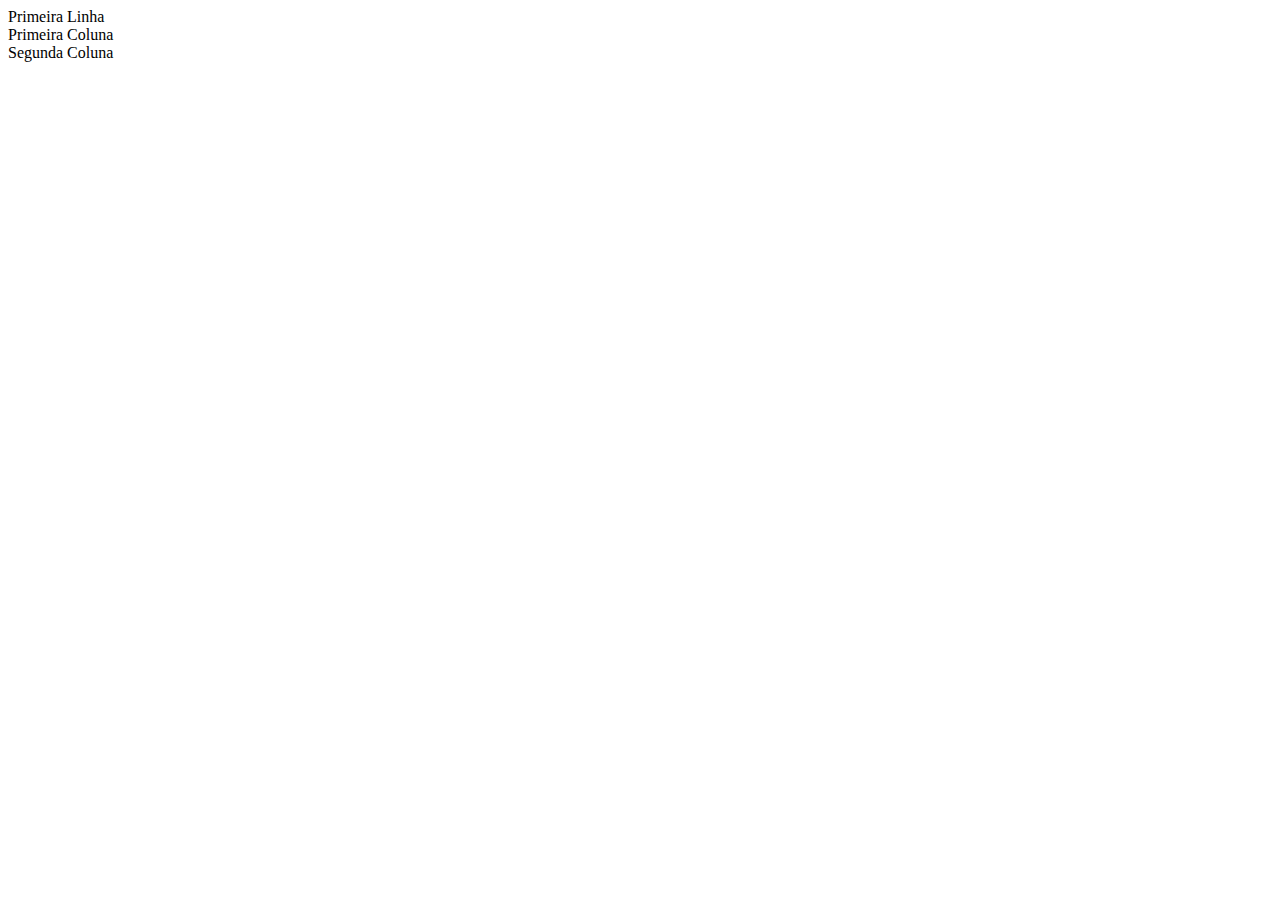
==== Modulo I/Capitulo II/index.html @ ba45b5e8 "closes #1 - Esqueleto da Página index.html" ====
<!DOCTYPE html>
<html lang="en">
<head>
    <meta charset="UTF-8">
    <meta name="viewport" content="width=device-width, initial-scale=1.0">
    <title>BootCamp DevJr - Sistema de Assinaturas</title>
</head>
<body>
    <div>
        <div>
            Primeira Linha
        </div>
        <div>
            <div>
                Primeira Coluna
            </div>
            <div>
                Segunda Coluna
            </div>
        </div>
    </div>
</body>
</html>
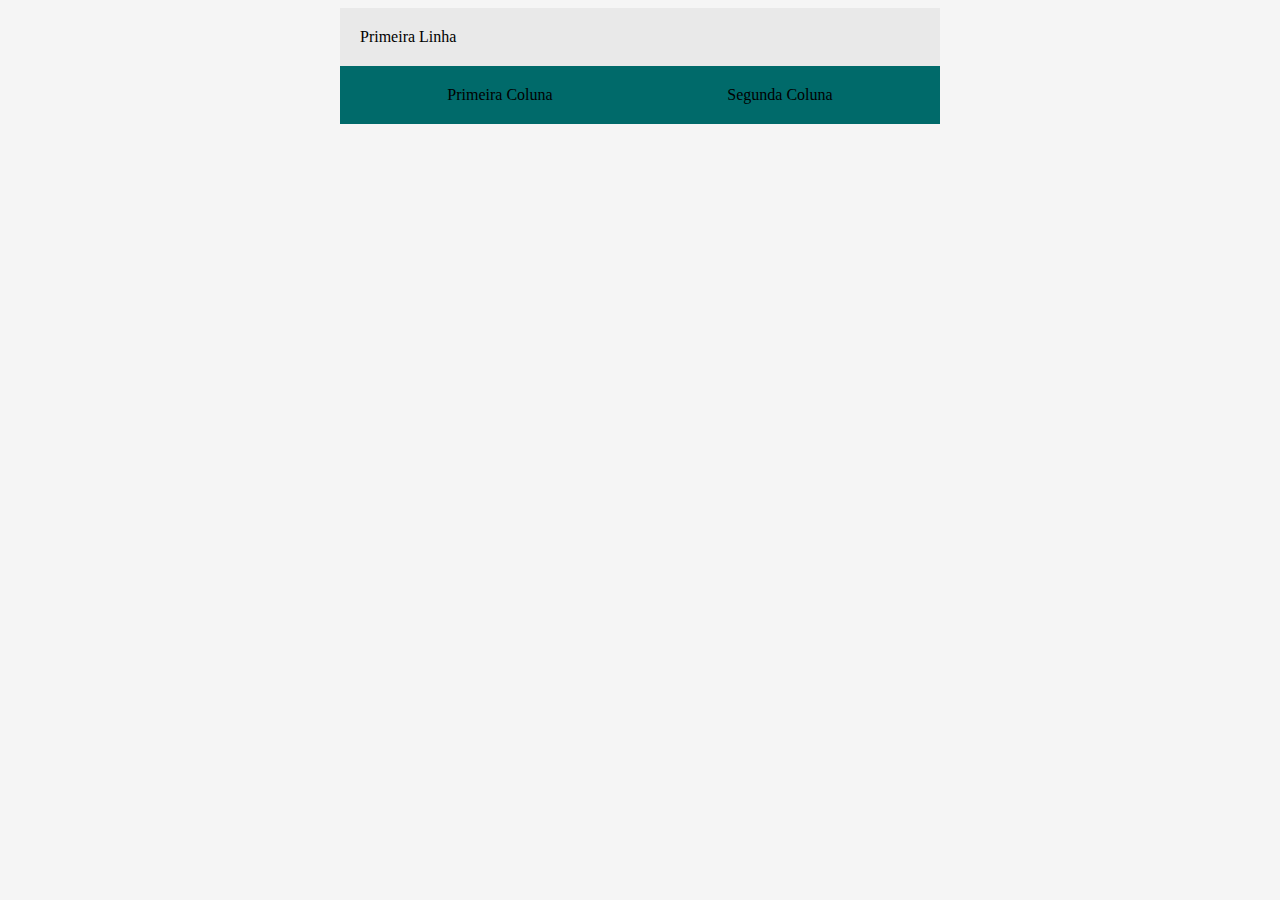
==== commit 90dd2d5d: "closes #2 - Paleta de Cores e CSS Display Flex" ====
--- a/Modulo I/Capitulo II/index.html
+++ b/Modulo I/Capitulo II/index.html
@@ -4,13 +4,38 @@
     <meta charset="UTF-8">
     <meta name="viewport" content="width=device-width, initial-scale=1.0">
     <title>BootCamp DevJr - Sistema de Assinaturas</title>
+
+    <style>
+        body{
+            background-color: #F5F5F5;
+        }
+
+        .container{
+            background-color: #E9E9E9;
+            margin: auto;
+
+            width: 600px;
+        }
+
+        .header{
+            padding: 20px;
+        }
+
+        .flex-container{
+            display: flex;
+            background-color: #006A6A;
+            justify-content: space-around;
+            padding: 20px;
+        }
+    </style>
+
 </head>
 <body>
-    <div>
-        <div>
+    <div class="container">
+        <div class="header">
             Primeira Linha
         </div>
-        <div>
+        <div class="flex-container">
             <div>
                 Primeira Coluna
             </div>
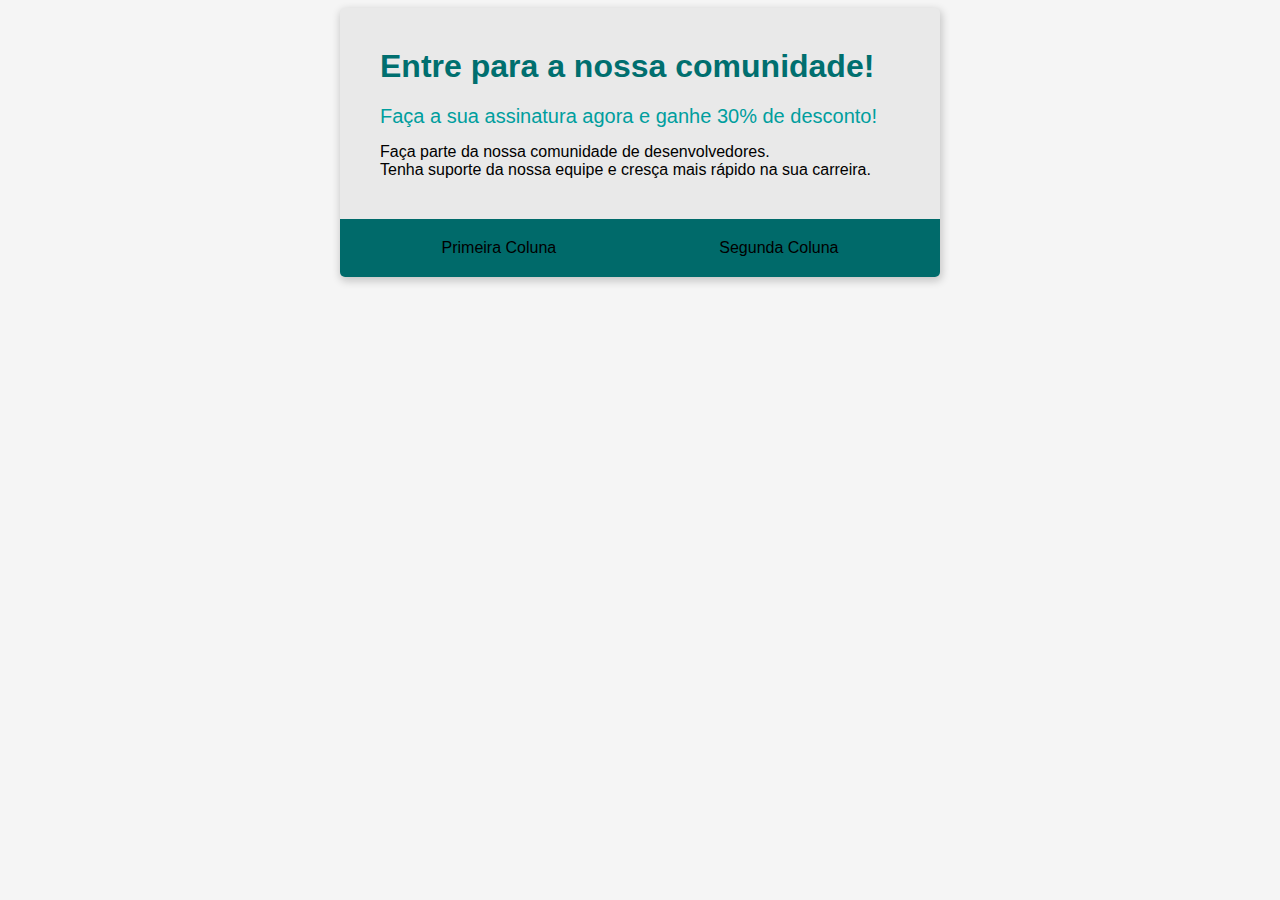
==== commit 66296f8e: "closes #3 - Criando o Cabeçalho do index.html" ====
--- a/Modulo I/Capitulo II/index.html
+++ b/Modulo I/Capitulo II/index.html
@@ -8,6 +8,7 @@
     <style>
         body{
             background-color: #F5F5F5;
+            font-family: 'Segoe UI', Tahoma, Geneva, Verdana, sans-serif;
         }
 
         .container{
@@ -15,10 +16,10 @@
             margin: auto;
 
             width: 600px;
-        }
 
-        .header{
-            padding: 20px;
+            box-shadow: 1px 3px 8px 1px rgba(0, 0, 0, 0.2);
+            border-radius: 5px;
+            overflow: hidden;
         }
 
         .flex-container{
@@ -27,13 +28,41 @@
             justify-content: space-around;
             padding: 20px;
         }
+
+        .header{
+            padding: 40px;
+        }
+
+        .header-title{
+            color: #006F6F;
+            font-size: 32px;
+            font-weight: 700;
+            margin-bottom: 20px;
+        }
+
+        .header-subtitle{
+            color: #009E9E;
+            font-size: 20px;
+            font-weight: 500;
+            margin-bottom: 15px;
+        }
     </style>
 
 </head>
 <body>
     <div class="container">
         <div class="header">
-            Primeira Linha
+            <div class="header-title">
+                Entre para a nossa comunidade!
+            </div>
+            <div class="header-subtitle">
+                Faça a sua assinatura agora e ganhe 30% de desconto!
+            </div>
+            <div>
+                Faça parte da nossa comunidade de desenvolvedores.
+                <br>
+                Tenha suporte da nossa equipe e cresça mais rápido na sua carreira.
+            </div>
         </div>
         <div class="flex-container">
             <div>
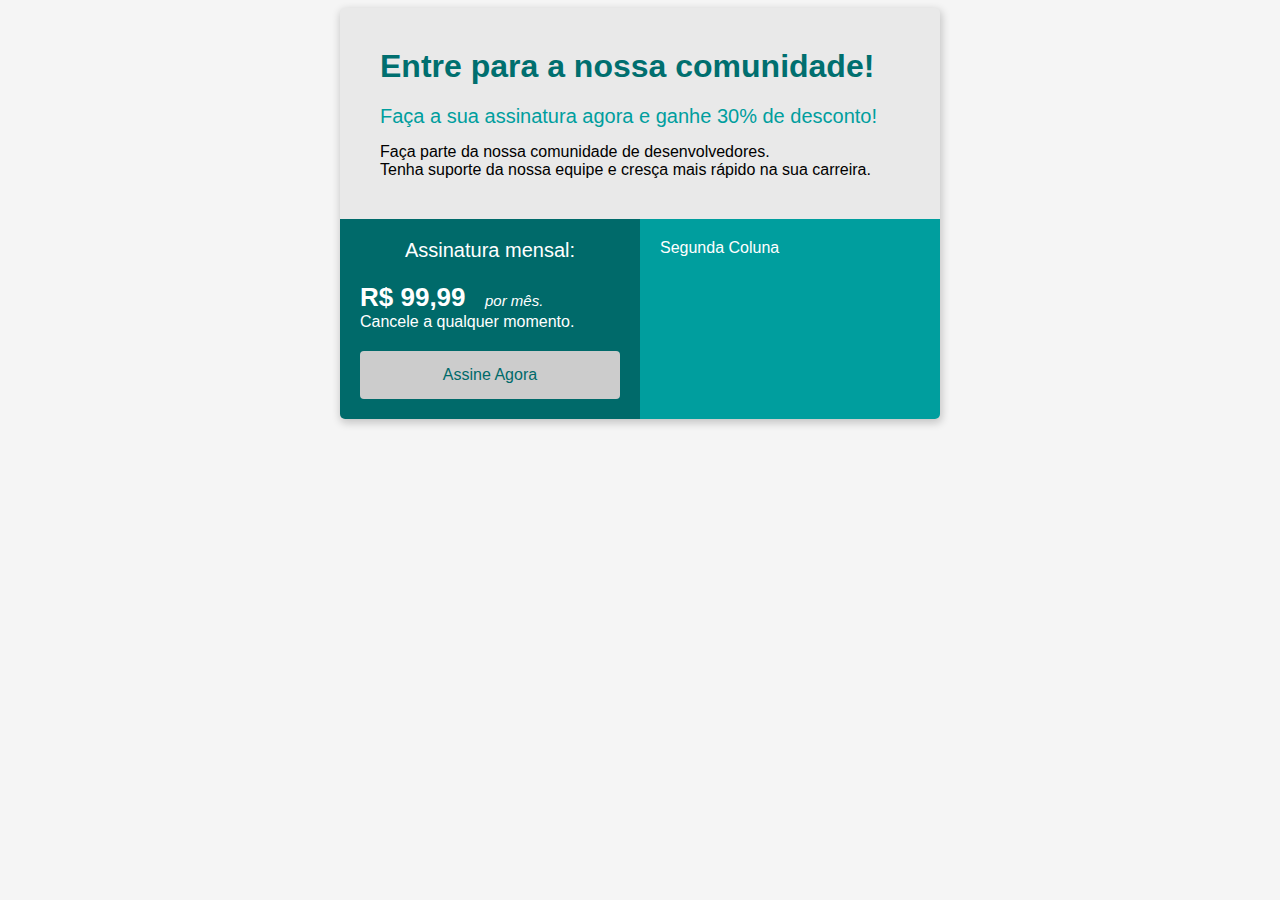
==== commit fd67bc39: "closes #4 - Tags button e span (primeira coluna)" ====
--- a/Modulo I/Capitulo II/index.html
+++ b/Modulo I/Capitulo II/index.html
@@ -24,9 +24,7 @@
 
         .flex-container{
             display: flex;
-            background-color: #006A6A;
             justify-content: space-around;
-            padding: 20px;
         }
 
         .header{
@@ -45,6 +43,58 @@
             font-size: 20px;
             font-weight: 500;
             margin-bottom: 15px;
+        }
+
+        .col-1{
+            background-color: #006A6A;
+            width: 50%;
+            padding: 20px;
+            color: #FFF;
+        }
+
+        .col-2{
+            background-color: #009E9E;
+            width: 50%;
+            padding: 20px;
+            color: #FFFF;
+        }
+
+        .subscription-title{
+            font-size: 20px;
+            text-align: center;
+            margin-bottom: 20px;
+        }
+
+        .price{
+            font-size: 26px;
+            font-weight: 700;
+        }
+
+        .month{
+            font-size: 15px;
+            font-style: italic;
+            margin-left: 15px;
+        }
+
+        .button{
+            margin-top: 20px;
+
+            width: 100%;
+            padding: 15px 32px;
+
+            color: #006A6A;
+            background-color: #CCC;
+
+            font-size: 16px;
+
+            border-radius: 4px;
+            border: none;
+
+            cursor: pointer;
+        }
+
+        .button:hover{
+            background-color: #E9E9E9;
         }
     </style>
 
@@ -65,10 +115,20 @@
             </div>
         </div>
         <div class="flex-container">
-            <div>
-                Primeira Coluna
+            <div class="col-1">
+                <div class="subscription-title">
+                    Assinatura mensal:
+                </div>
+                <div>
+                    <span class="price">R$ 99,99</span>
+                    <span class="month">por mês.</span>
+                </div>
+                <div>
+                    Cancele a qualquer momento.
+                </div>
+                <button class="button">Assine Agora</button>
             </div>
-            <div>
+            <div class="col-2">
                 Segunda Coluna
             </div>
         </div>
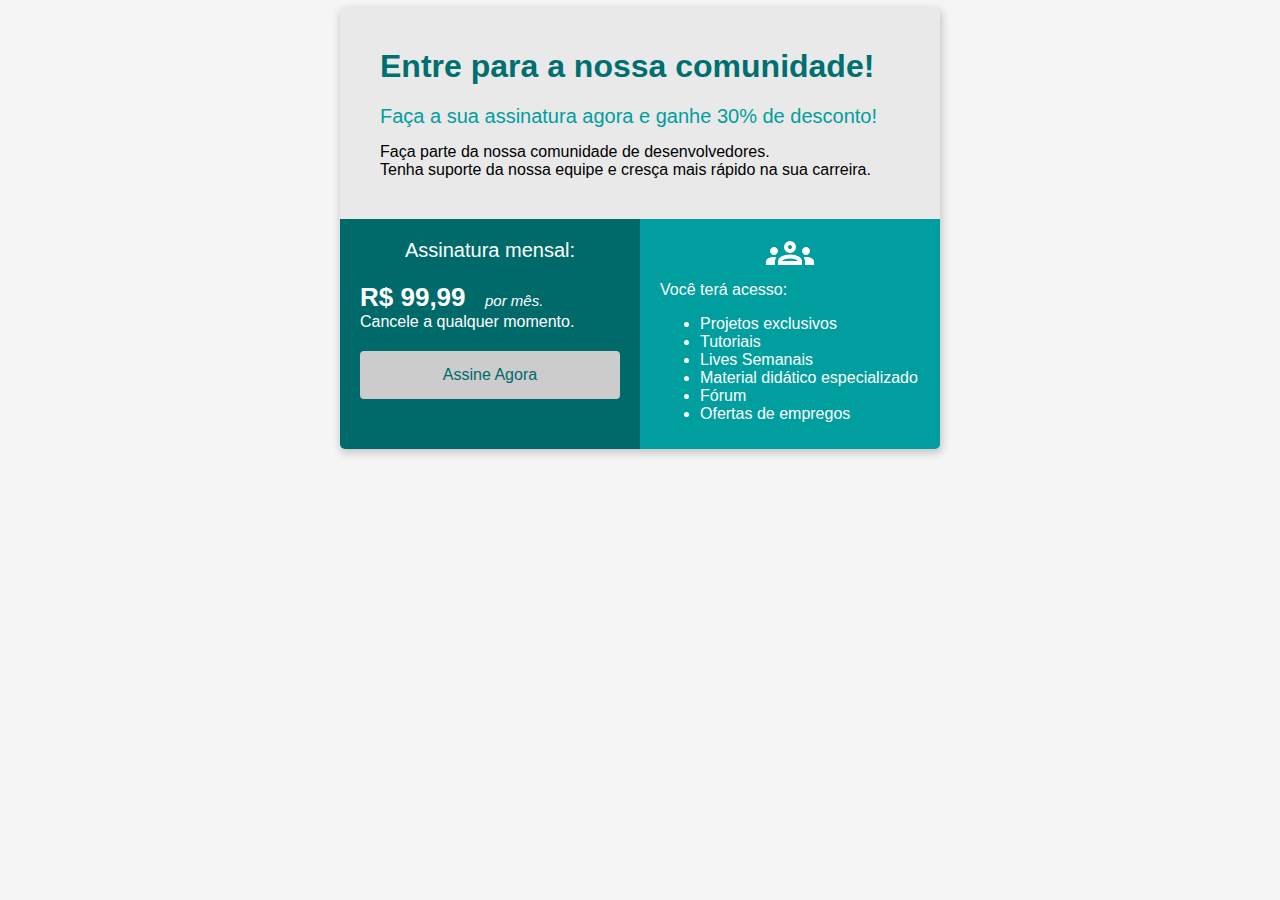
==== commit 96661584: "closes #5 - Tags ul e li (lista não ordenada - segunda coluna)" ====
--- a/Modulo I/Capitulo II/index.html
+++ b/Modulo I/Capitulo II/index.html
@@ -55,7 +55,7 @@
         .col-2{
             background-color: #009E9E;
             width: 50%;
-            padding: 20px;
+            padding: 10px 20px;
             color: #FFFF;
         }
 
@@ -96,6 +96,10 @@
         .button:hover{
             background-color: #E9E9E9;
         }
+
+        .image-group{
+            text-align: center;
+        }
     </style>
 
 </head>
@@ -129,7 +133,20 @@
                 <button class="button">Assine Agora</button>
             </div>
             <div class="col-2">
-                Segunda Coluna
+                <div class="image-group">
+                    <object data="groups_FILL0_wght400_GRAD0_opsz24.svg" type="image/svg+xml"></object>
+                </div>
+                <div>
+                    Você terá acesso:
+                </div>
+                <ul>
+                    <li>Projetos exclusivos</li>
+                    <li>Tutoriais</li>
+                    <li>Lives Semanais</li>
+                    <li>Material didático especializado</li>
+                    <li>Fórum</li>
+                    <li>Ofertas de empregos</li>
+                </ul>
             </div>
         </div>
     </div>
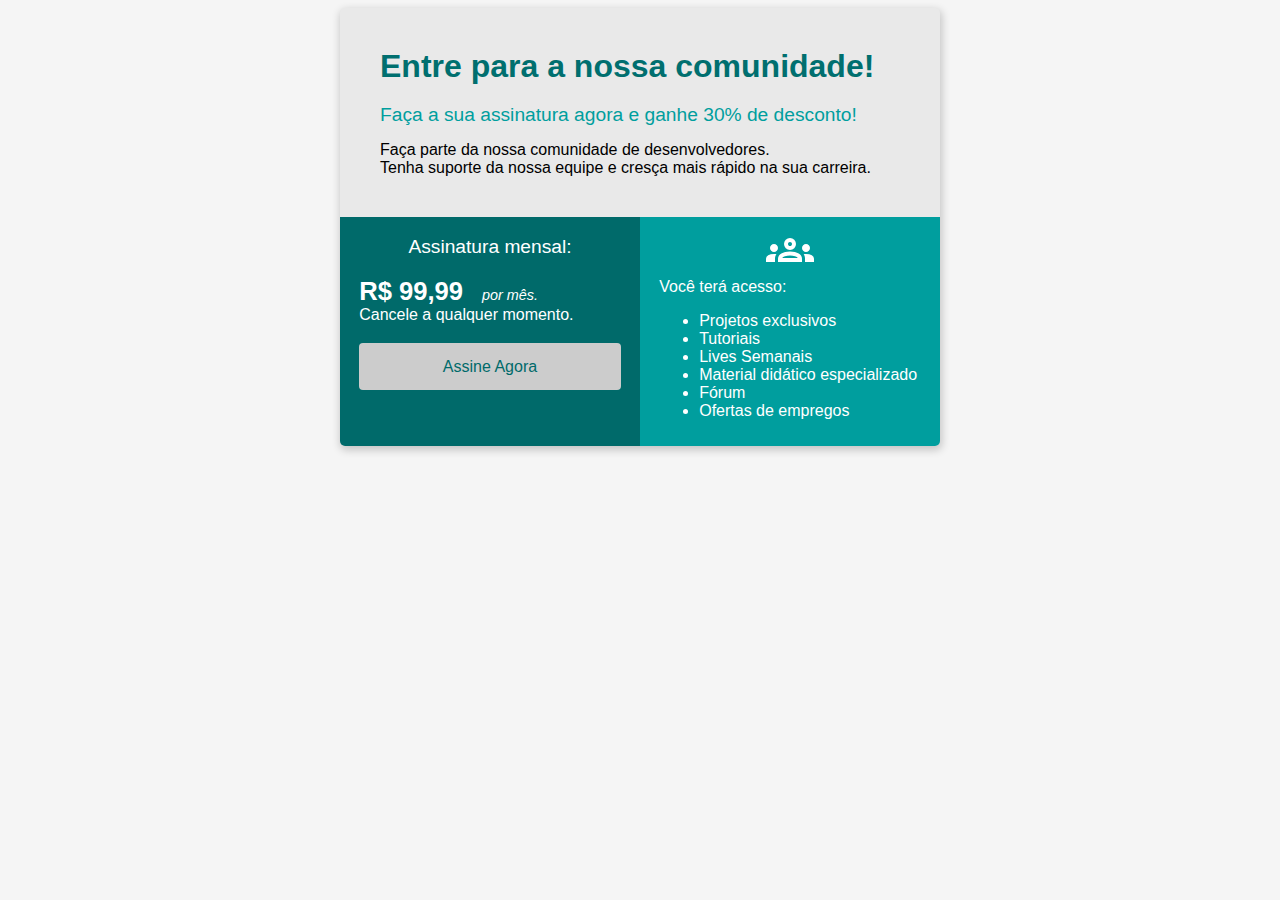
==== commit 5cd7b0cc: "closes #6 - Responsividade com @media screen" ====
--- a/Modulo I/Capitulo II/index.html
+++ b/Modulo I/Capitulo II/index.html
@@ -28,64 +28,64 @@
         }
 
         .header{
-            padding: 40px;
+            padding: 2.5rem;
         }
 
         .header-title{
             color: #006F6F;
-            font-size: 32px;
+            font-size: 2rem ;
             font-weight: 700;
-            margin-bottom: 20px;
+            margin-bottom: 1.2rem;
         }
 
         .header-subtitle{
             color: #009E9E;
-            font-size: 20px;
+            font-size: 1.2rem;
             font-weight: 500;
-            margin-bottom: 15px;
+            margin-bottom: 0.9rem;
         }
 
         .col-1{
             background-color: #006A6A;
             width: 50%;
-            padding: 20px;
+            padding: 1.2rem;
             color: #FFF;
         }
 
         .col-2{
             background-color: #009E9E;
             width: 50%;
-            padding: 10px 20px;
+            padding: 0.6rem 1.2rem;
             color: #FFFF;
         }
 
         .subscription-title{
-            font-size: 20px;
+            font-size: 1.2rem;
             text-align: center;
-            margin-bottom: 20px;
+            margin-bottom: 1.2rem;
         }
 
         .price{
-            font-size: 26px;
+            font-size: 1.6rem;
             font-weight: 700;
         }
 
         .month{
-            font-size: 15px;
+            font-size: 0.9rem;
             font-style: italic;
-            margin-left: 15px;
+            margin-left: 0.9rem;
         }
 
         .button{
-            margin-top: 20px;
+            margin-top: 1.2rem;
 
             width: 100%;
-            padding: 15px 32px;
+            padding: 0.9rem 2rem;
 
             color: #006A6A;
             background-color: #CCC;
 
-            font-size: 16px;
+            font-size: 1rem;
 
             border-radius: 4px;
             border: none;
@@ -99,6 +99,26 @@
 
         .image-group{
             text-align: center;
+        }
+
+        @media screen and (max-width: 620px) {
+            html{
+                font-size: 14px;
+            }
+
+            .container{
+
+                width: 95%;
+            }
+
+            .flex-container{
+                flex-direction: column;
+            }
+
+            .col-1, .col-2{
+                width: 100%;
+                box-sizing: border-box;
+            }
         }
     </style>
 
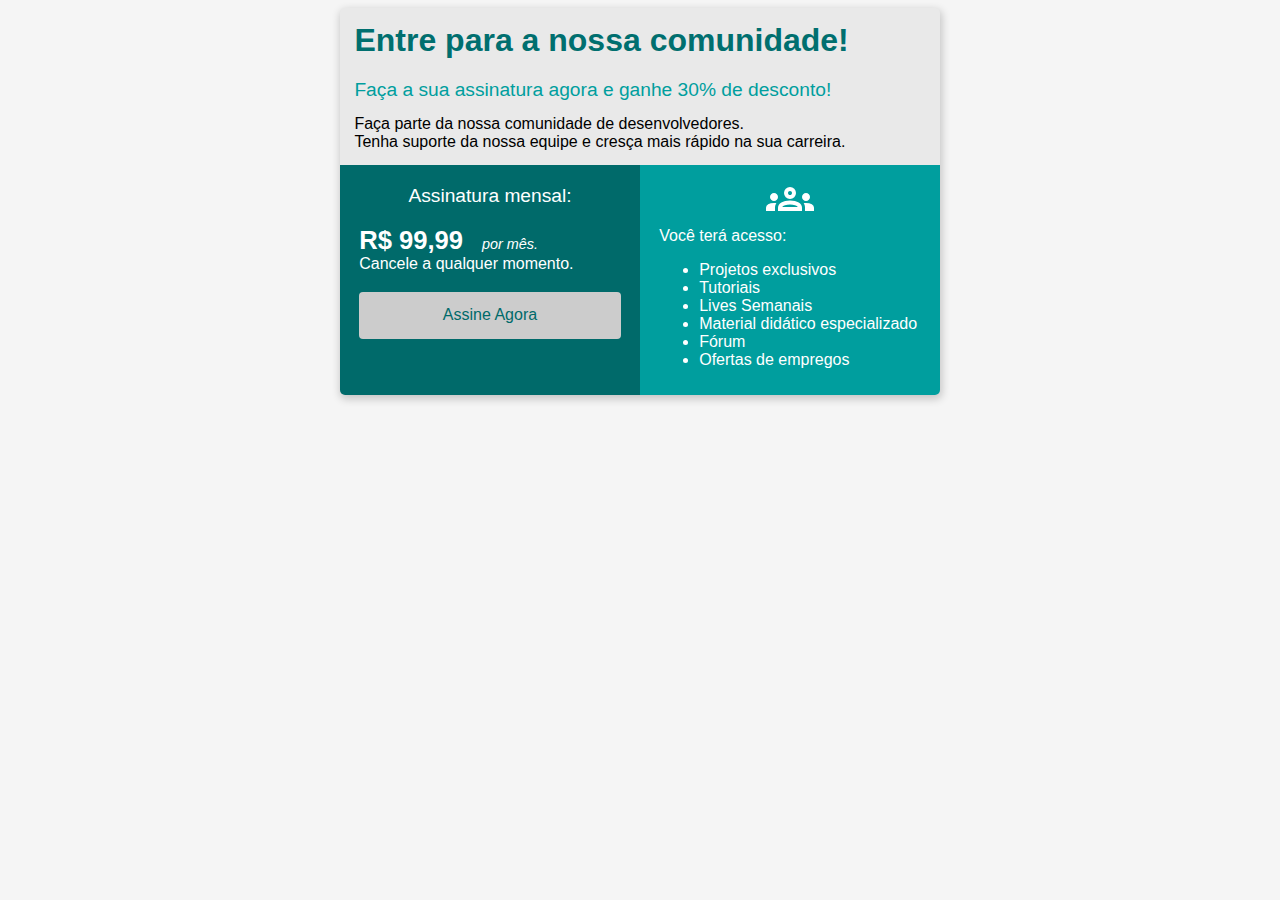
==== commit 79c724fd: "closes #8 - Arquivo register.html - Tags: input e a" ====
--- a/Modulo I/Capitulo II/index.html
+++ b/Modulo I/Capitulo II/index.html
@@ -4,124 +4,7 @@
     <meta charset="UTF-8">
     <meta name="viewport" content="width=device-width, initial-scale=1.0">
     <title>BootCamp DevJr - Sistema de Assinaturas</title>
-
-    <style>
-        body{
-            background-color: #F5F5F5;
-            font-family: 'Segoe UI', Tahoma, Geneva, Verdana, sans-serif;
-        }
-
-        .container{
-            background-color: #E9E9E9;
-            margin: auto;
-
-            width: 600px;
-
-            box-shadow: 1px 3px 8px 1px rgba(0, 0, 0, 0.2);
-            border-radius: 5px;
-            overflow: hidden;
-        }
-
-        .flex-container{
-            display: flex;
-            justify-content: space-around;
-        }
-
-        .header{
-            padding: 2.5rem;
-        }
-
-        .header-title{
-            color: #006F6F;
-            font-size: 2rem ;
-            font-weight: 700;
-            margin-bottom: 1.2rem;
-        }
-
-        .header-subtitle{
-            color: #009E9E;
-            font-size: 1.2rem;
-            font-weight: 500;
-            margin-bottom: 0.9rem;
-        }
-
-        .col-1{
-            background-color: #006A6A;
-            width: 50%;
-            padding: 1.2rem;
-            color: #FFF;
-        }
-
-        .col-2{
-            background-color: #009E9E;
-            width: 50%;
-            padding: 0.6rem 1.2rem;
-            color: #FFFF;
-        }
-
-        .subscription-title{
-            font-size: 1.2rem;
-            text-align: center;
-            margin-bottom: 1.2rem;
-        }
-
-        .price{
-            font-size: 1.6rem;
-            font-weight: 700;
-        }
-
-        .month{
-            font-size: 0.9rem;
-            font-style: italic;
-            margin-left: 0.9rem;
-        }
-
-        .button{
-            margin-top: 1.2rem;
-
-            width: 100%;
-            padding: 0.9rem 2rem;
-
-            color: #006A6A;
-            background-color: #CCC;
-
-            font-size: 1rem;
-
-            border-radius: 4px;
-            border: none;
-
-            cursor: pointer;
-        }
-
-        .button:hover{
-            background-color: #E9E9E9;
-        }
-
-        .image-group{
-            text-align: center;
-        }
-
-        @media screen and (max-width: 620px) {
-            html{
-                font-size: 14px;
-            }
-
-            .container{
-
-                width: 95%;
-            }
-
-            .flex-container{
-                flex-direction: column;
-            }
-
-            .col-1, .col-2{
-                width: 100%;
-                box-sizing: border-box;
-            }
-        }
-    </style>
-
+    <link rel="stylesheet" href="style.css">
 </head>
 <body>
     <div class="container">
@@ -150,7 +33,9 @@
                 <div>
                     Cancele a qualquer momento.
                 </div>
-                <button class="button">Assine Agora</button>
+                <a href="register.html">
+                    <button>Assine Agora</button>
+                </a>
             </div>
             <div class="col-2">
                 <div class="image-group">
--- a/Modulo I/Capitulo II/style.css
+++ b/Modulo I/Capitulo II/style.css
@@ -0,0 +1,147 @@
+body{
+    background-color: #F5F5F5;
+    font-family: 'Segoe UI', Tahoma, Geneva, Verdana, sans-serif;
+}
+
+input{
+    width: 95%;
+    height: 22px;
+    padding: 0.9rem;
+    font-size: 1.2rem;
+    border-radius: 5px;
+    border: 0;
+    margin: 10px;
+}
+
+input:focus{
+    outline: none;
+    box-shadow: 0 0 10px #009E9E;
+}
+
+a{
+    color: #E9E9E9;
+    font-size: 0.8rem;
+}
+
+button{
+    margin-top: 1.2rem;
+
+    width: 100%;
+    padding: 0.9rem 2rem;
+
+    color: #006A6A;
+    background-color: #CCC;
+
+    font-size: 1rem;
+
+    border-radius: 4px;
+    border: none;
+
+    cursor: pointer;
+}
+
+button:hover{
+    background-color: #E9E9E9;
+}
+
+.container{
+    background-color: #E9E9E9;
+    margin: auto;
+
+    width: 600px;
+
+    box-shadow: 1px 3px 8px 1px rgba(0, 0, 0, 0.2);
+    border-radius: 5px;
+    overflow: hidden;
+}
+
+.flex-container{
+    display: flex;
+    justify-content: space-around;
+}
+
+.header{
+    padding: 0.9rem;
+}
+
+.header-title{
+    color: #006F6F;
+    font-size: 2rem ;
+    font-weight: 700;
+    margin-bottom: 1.2rem;
+}
+
+.header-subtitle{
+    color: #009E9E;
+    font-size: 1.2rem;
+    font-weight: 500;
+    margin-bottom: 0.9rem;
+}
+
+.col-1{
+    background-color: #006A6A;
+    width: 50%;
+    padding: 1.2rem;
+    color: #FFF;
+}
+
+.col-2{
+    background-color: #009E9E;
+    width: 50%;
+    padding: 0.6rem 1.2rem;
+    color: #FFFF;
+}
+
+.subscription-title{
+    font-size: 1.2rem;
+    text-align: center;
+    margin-bottom: 1.2rem;
+}
+
+.price{
+    font-size: 1.6rem;
+    font-weight: 700;
+}
+
+.month{
+    font-size: 0.9rem;
+    font-style: italic;
+    margin-left: 0.9rem;
+}
+
+.image-group{
+    text-align: center;
+}
+
+.form-register{
+    background-color: #006A6A;
+    padding: 1.2rem;
+    display: flex;
+    flex-direction: column;
+    align-items: center;
+    align-content: space-around;
+}
+
+@media screen and (max-width: 620px) {
+    html{
+        font-size: 14px;
+    }
+
+    .header{
+        padding: 0.9rem;
+    }
+
+    .container{
+
+        width: 95%;
+    }
+
+    .flex-container{
+        flex-direction: column;
+    }
+
+    .col-1, .col-2{
+        width: 100%;
+        box-sizing: border-box;
+    }
+}